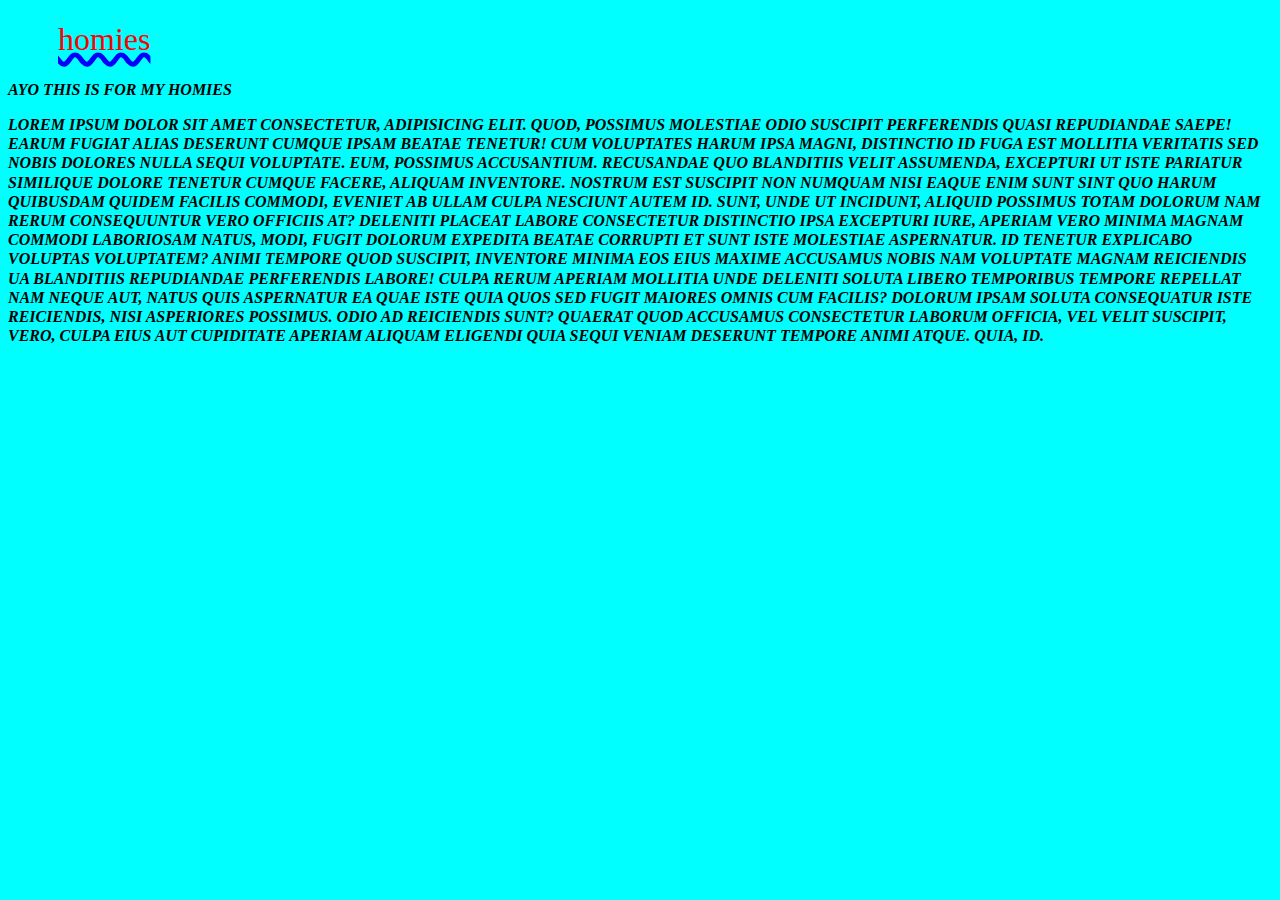
==== index.html @ 52ba2019 "Create index.html" ====
<!DOCTYPE html>
<html lang="en">

<head>
    <meta charset="UTF-8">
    <meta name="viewport" content="width=device-width, initial-scale=1.0">
    <title>Document</title>
    <style>
        body {
            background-color: aqua;



            h1 {
                color: red;
                font-family: Georgia, 'Times New Roman', Times, serif;
                font-weight: lighter;
                text-transform: smaller font-size: 20px;
                text-decoration: underline;
                text-decoration-color: blue;
                text-decoration-style: wavy;
                text-decoration-thickness: 5px;
                text-indent: 50px

            }

            ;

            p {
                text-transform: uppercase;


            }







            p {
                color: black;
                /* font-family: 'Trebuchet MS', 'Lucida Sans Unicode', 'Lucida Grande', 'Lucida Sans', Arial, sans-serif; */
                font-style: oblique;
                font-weight: bolder;
                line-height: 1.2;


            }
            .nigga{






                
            }
    </style>
    <link rel="preconnect" href="https://fonts.googleapis.com">
    <link rel="preconnect" href="https://fonts.gstatic.com" crossorigin>
    <link href="https://fonts.googleapis.com/css2?family=Rubik+Doodle+Shadow&family=Rubik+Lines&display=swap" -->

</head>

<body>
    <div>
        <h1>homies</h1>
        <p   class="nigga"  >ayo this is for my homies</p>
        <p>Lorem ipsum dolor sit amet consectetur, adipisicing elit. Quod, possimus molestiae odio suscipit perferendis
            quasi repudiandae saepe! Earum fugiat alias deserunt cumque ipsam beatae tenetur! Cum voluptates harum ipsa
            magni, distinctio id fuga est mollitia veritatis sed nobis dolores nulla sequi voluptate. Eum, possimus
            accusantium. Recusandae quo blanditiis velit assumenda, excepturi ut iste pariatur similique dolore tenetur
            cumque facere, aliquam inventore. Nostrum est suscipit non numquam nisi eaque enim sunt sint quo harum
            quibusdam quidem facilis commodi, eveniet ab ullam culpa nesciunt autem id. Sunt, unde ut incidunt, aliquid
            possimus totam dolorum nam rerum consequuntur vero officiis at? Deleniti placeat labore consectetur
            distinctio ipsa excepturi iure, aperiam vero minima magnam commodi laboriosam natus, modi, fugit dolorum
            expedita beatae corrupti et sunt iste molestiae aspernatur. Id tenetur explicabo voluptas voluptatem? Animi
            tempore quod suscipit, inventore minima eos eius maxime accusamus nobis nam voluptate magnam reiciendis ua
            blanditiis repudiandae perferendis labore! Culpa rerum aperiam mollitia unde deleniti soluta libero
            temporibus tempore repellat nam neque aut, natus quis aspernatur ea quae iste quia quos sed fugit maiores
            omnis cum facilis? Dolorum ipsam soluta consequatur iste reiciendis, nisi asperiores possimus. Odio ad
            reiciendis sunt? Quaerat quod accusamus consectetur laborum officia, vel velit suscipit, vero, culpa eius
            aut cupiditate aperiam aliquam eligendi quia sequi veniam deserunt tempore animi atque. Quia, id.</p>



    </div>
</body>

</html>
<h1></h1>
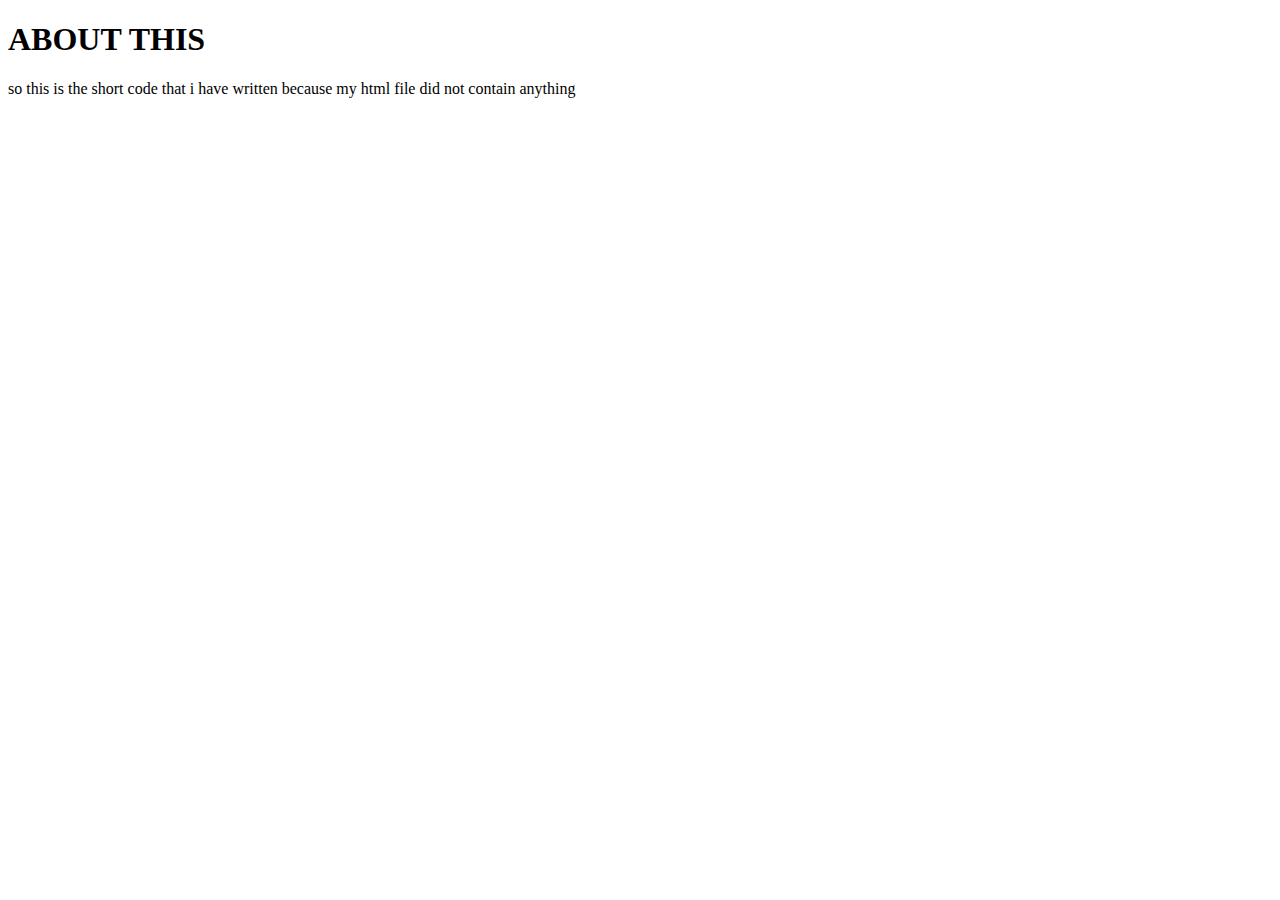
==== commit 8df57736: "Update index.html" ====
--- a/index.html
+++ b/index.html
@@ -1,92 +1,14 @@
-<!DOCTYPE html>
-<html lang="en">
-
-<head>
-    <meta charset="UTF-8">
-    <meta name="viewport" content="width=device-width, initial-scale=1.0">
-    <title>Document</title>
-    <style>
-        body {
-            background-color: aqua;
-
-
-
-            h1 {
-                color: red;
-                font-family: Georgia, 'Times New Roman', Times, serif;
-                font-weight: lighter;
-                text-transform: smaller font-size: 20px;
-                text-decoration: underline;
-                text-decoration-color: blue;
-                text-decoration-style: wavy;
-                text-decoration-thickness: 5px;
-                text-indent: 50px
-
-            }
-
-            ;
-
-            p {
-                text-transform: uppercase;
-
-
-            }
-
-
-
-
-
-
-
-            p {
-                color: black;
-                /* font-family: 'Trebuchet MS', 'Lucida Sans Unicode', 'Lucida Grande', 'Lucida Sans', Arial, sans-serif; */
-                font-style: oblique;
-                font-weight: bolder;
-                line-height: 1.2;
-
-
-            }
-            .nigga{
-
-
-
-
-
-
-                
-            }
-    </style>
-    <link rel="preconnect" href="https://fonts.googleapis.com">
-    <link rel="preconnect" href="https://fonts.gstatic.com" crossorigin>
-    <link href="https://fonts.googleapis.com/css2?family=Rubik+Doodle+Shadow&family=Rubik+Lines&display=swap" -->
-
-</head>
-
-<body>
-    <div>
-        <h1>homies</h1>
-        <p   class="nigga"  >ayo this is for my homies</p>
-        <p>Lorem ipsum dolor sit amet consectetur, adipisicing elit. Quod, possimus molestiae odio suscipit perferendis
-            quasi repudiandae saepe! Earum fugiat alias deserunt cumque ipsam beatae tenetur! Cum voluptates harum ipsa
-            magni, distinctio id fuga est mollitia veritatis sed nobis dolores nulla sequi voluptate. Eum, possimus
-            accusantium. Recusandae quo blanditiis velit assumenda, excepturi ut iste pariatur similique dolore tenetur
-            cumque facere, aliquam inventore. Nostrum est suscipit non numquam nisi eaque enim sunt sint quo harum
-            quibusdam quidem facilis commodi, eveniet ab ullam culpa nesciunt autem id. Sunt, unde ut incidunt, aliquid
-            possimus totam dolorum nam rerum consequuntur vero officiis at? Deleniti placeat labore consectetur
-            distinctio ipsa excepturi iure, aperiam vero minima magnam commodi laboriosam natus, modi, fugit dolorum
-            expedita beatae corrupti et sunt iste molestiae aspernatur. Id tenetur explicabo voluptas voluptatem? Animi
-            tempore quod suscipit, inventore minima eos eius maxime accusamus nobis nam voluptate magnam reiciendis ua
-            blanditiis repudiandae perferendis labore! Culpa rerum aperiam mollitia unde deleniti soluta libero
-            temporibus tempore repellat nam neque aut, natus quis aspernatur ea quae iste quia quos sed fugit maiores
-            omnis cum facilis? Dolorum ipsam soluta consequatur iste reiciendis, nisi asperiores possimus. Odio ad
-            reiciendis sunt? Quaerat quod accusamus consectetur laborum officia, vel velit suscipit, vero, culpa eius
-            aut cupiditate aperiam aliquam eligendi quia sequi veniam deserunt tempore animi atque. Quia, id.</p>
-
-
-
-    </div>
-</body>
-
-</html>
-<h1></h1>
+<!DOCTYPE html>
+<html lang="en">
+<head>
+    <meta charset="UTF-8">
+    <meta name="viewport" content="width=device-width, initial-scale=1.0">
+    <title>MY PAGE</title>
+</head>
+<body>
+    <div>
+    <h1>ABOUT THIS</h1>
+    <p>so this is the short code that i have written because my html file did not contain anything </p>
+    </div>
+</body>
+</html>
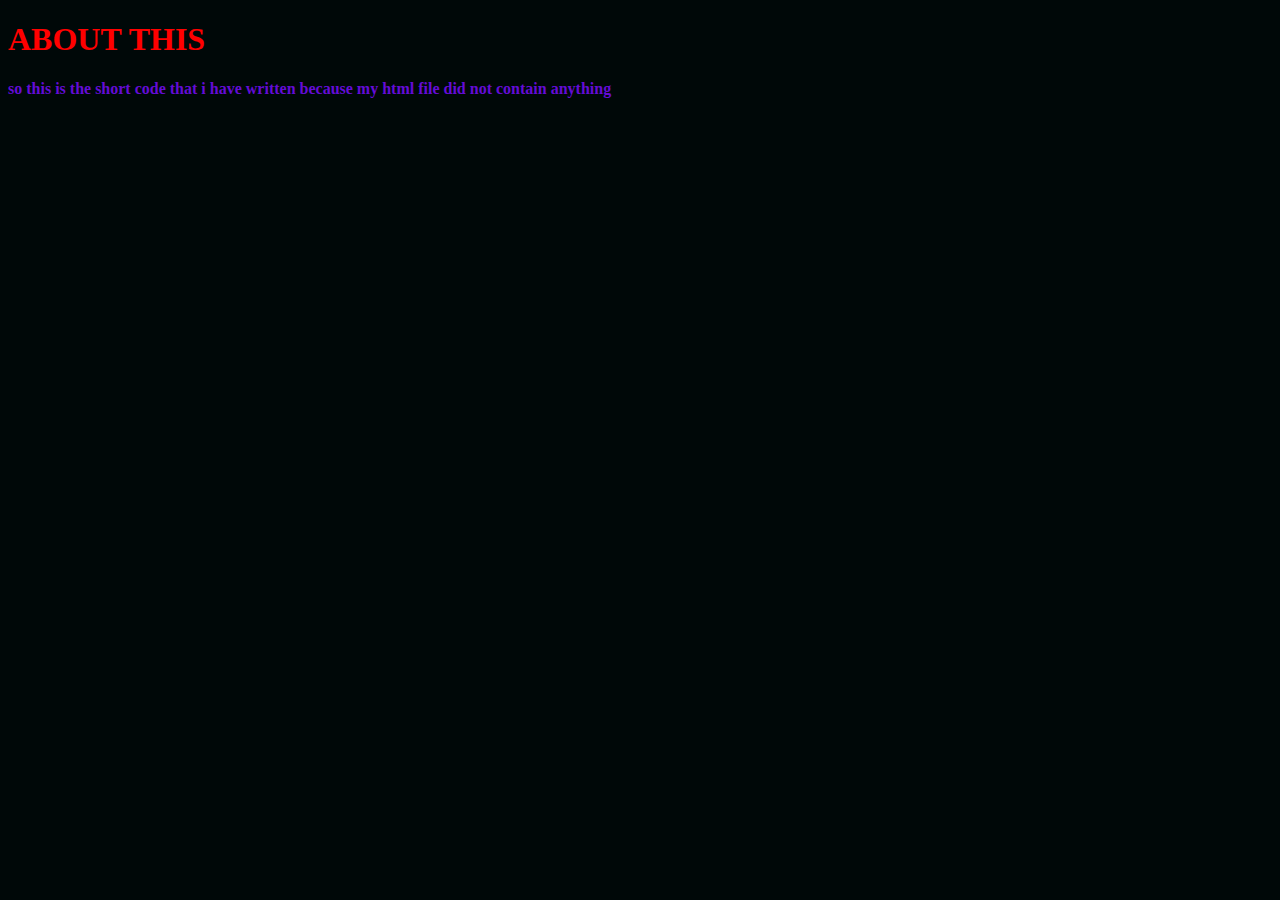
==== commit b2f0ef7b: "Update index.html" ====
--- a/index.html
+++ b/index.html
@@ -4,11 +4,22 @@
     <meta charset="UTF-8">
     <meta name="viewport" content="width=device-width, initial-scale=1.0">
     <title>MY PAGE</title>
+    <style>
+        html{
+            background-color: rgb(0, 8, 8);
+        }
+        div{
+            color: rgb(100, 12, 214);
+        }
+        h1 {
+            color: red;
+        }
+    </style>
 </head>
 <body>
     <div>
-    <h1>ABOUT THIS</h1>
-    <p>so this is the short code that i have written because my html file did not contain anything </p>
+    <h1><b>ABOUT THIS</b></h1>
+    <b> <p>so this is the short code that i have written because my html file did not contain anything </p></b>
     </div>
 </body>
 </html>
